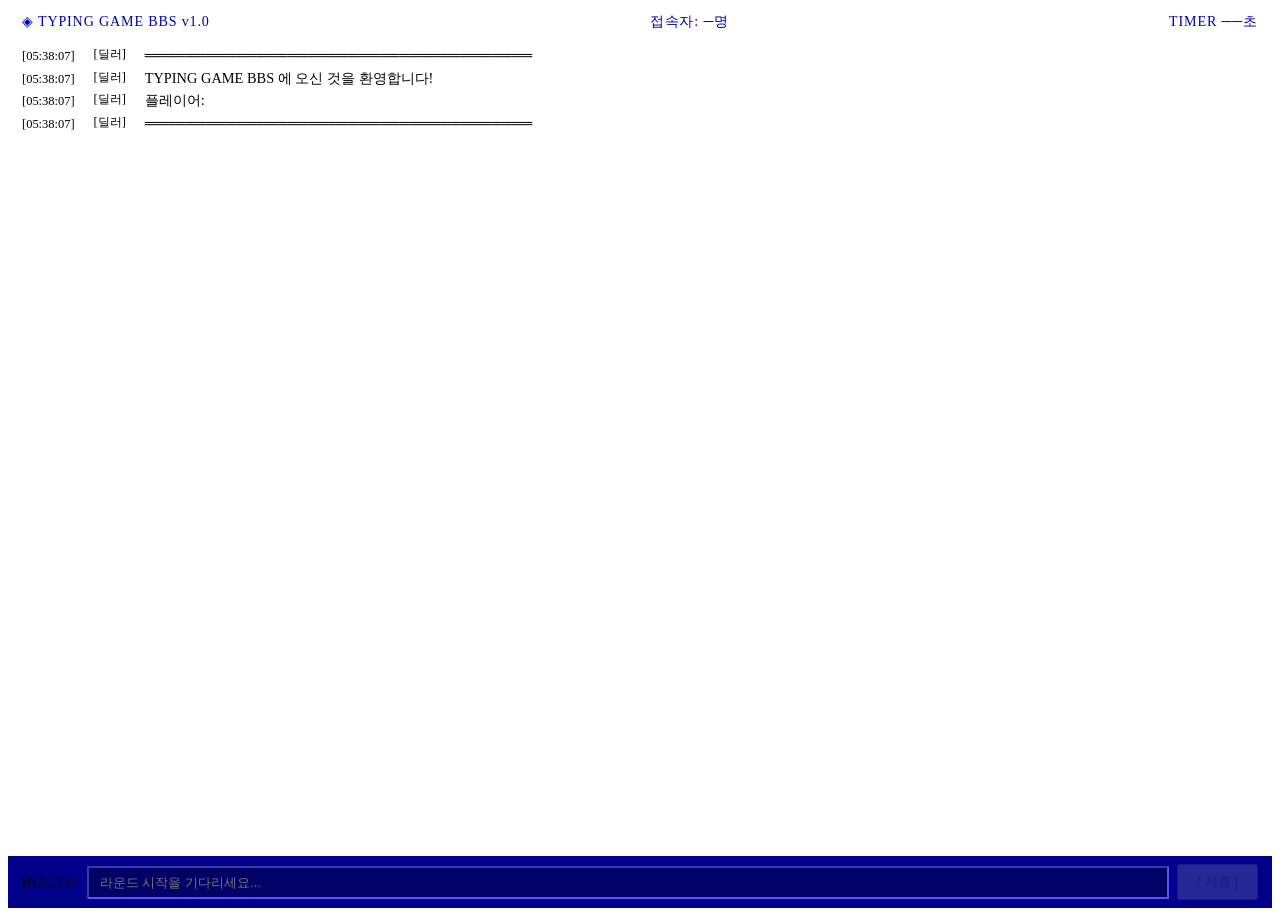
==== typing-game/src/main/resources/templates/game.html @ 08b0c511 "Initial commit: multi-module Spring Boot apps (portal, slack-scheduler, typing-game) - Change packag" ====
<!DOCTYPE html>
<html xmlns:th="http://www.thymeleaf.org">
<head>
    <meta charset="UTF-8" />
    <title>Typing Game - BBS</title>
    <link rel="stylesheet" th:href="@{/css/style.css}" />
    <style>
        body {
            display: block;
            padding: 0;
            height: 100vh;
            overflow: hidden;
        }

        .bbs-wrap {
            display: flex;
            flex-direction: column;
            height: 100vh;
        }

        /* ── 상단 상태바 (흰 배경 / 파란 글씨 - 클래식 BBS 반전) ── */
        .status-bar {
            display: flex;
            justify-content: space-between;
            align-items: center;
            padding: 4px 14px;
            background: #FFFFFF;
            color: #0000AA;
            font-size: 0.88rem;
            letter-spacing: 0.06em;
            flex-shrink: 0;
            user-select: none;
            border-bottom: 2px solid var(--accent);
        }

        #timer-display {
            font-weight: bold;
            min-width: 2ch;
            text-align: right;
        }

        #timer-display.warning { animation: flicker 0.5s step-end infinite; }
        @keyframes flicker { 50% { opacity: 0.2; } }

        /* ── 채팅 영역 ── */
        .chat-window {
            flex: 1;
            overflow-y: auto;
            padding: 10px 14px;
            display: flex;
            flex-direction: column;
            gap: 1px;
        }

        .chat-window::-webkit-scrollbar { width: 5px; }
        .chat-window::-webkit-scrollbar-track { background: #000088; }
        .chat-window::-webkit-scrollbar-thumb { background: #5555FF; }

        .msg {
            display: flex;
            gap: 8px;
            font-size: 0.9rem;
            line-height: 1.5;
        }

        .msg .ts {
            color: var(--dim);
            font-size: 0.78rem;
            flex-shrink: 0;
            margin-top: 2px;
        }

        .msg .tag {
            flex-shrink: 0;
            width: 54px;
            font-size: 0.78rem;
            text-align: center;
        }

        .msg .body { flex: 1; word-break: break-all; }

        /* 타입별 색상 */
        .msg.system .tag  { color: var(--dim); }
        .msg.system .body { color: var(--text); }

        .msg.game .tag  { color: var(--accent); }
        .msg.game .body { color: var(--accent); }

        .msg.sentence .tag  { color: var(--accent); }
        .msg.sentence .body {
            color: var(--accent);
            font-size: 1.05rem;
            border-left: 2px solid var(--accent);
            padding-left: 8px;
        }

        .msg.timer .tag  { color: #88CCFF; }
        .msg.timer .body { color: #88CCFF; }

        .msg.warn .tag  { color: #FF8844; }
        .msg.warn .body { color: #FF8844; }

        .msg.rank .tag  { color: #FFD700; }
        .msg.rank .body { color: #FFD700; }

        .msg.mine .tag  { color: #88FF88; }
        .msg.mine .body { color: #88FF88; font-style: italic; }

        .chat-divider {
            border: none;
            border-top: 1px dashed #3333CC;
            margin: 3px 0;
        }

        /* ── 입력 영역 ── */
        .input-area {
            flex-shrink: 0;
            border-top: 2px solid var(--accent);
            padding: 8px 14px;
            background: #000088;
        }

        .input-row {
            display: flex;
            align-items: center;
            gap: 8px;
        }

        .prompt-label {
            color: var(--accent);
            white-space: nowrap;
            font-size: 0.9rem;
            flex-shrink: 0;
        }

        .input-row input[type="text"] {
            flex: 1;
            margin-bottom: 0;
            padding: 7px 11px;
            background: #000066;
            border-color: #5555FF;
            color: #FFFFFF;
        }

        .input-row input[type="text"]:focus {
            border-color: var(--accent);
        }

        .input-row button {
            padding: 7px 18px;
            white-space: nowrap;
        }

        .input-row button:disabled {
            opacity: 0.4;
            cursor: not-allowed;
        }
    </style>
</head>
<body>
<input type="hidden" id="me" th:value="${nickname}" />

<div class="bbs-wrap">

    <!-- 상태바 -->
    <div class="status-bar">
        <span>◈ TYPING GAME BBS v1.0</span>
        <span id="user-count">접속자: ─명</span>
        <span>TIMER&nbsp;<span id="timer-display">──</span>초</span>
    </div>

    <!-- 채팅 창 -->
    <div class="chat-window" id="chat-window"></div>

    <!-- 입력창 -->
    <div class="input-area">
        <div class="input-row">
            <span class="prompt-label">INPUT ▷</span>
            <input type="text" id="typing-input" autocomplete="off"
                   placeholder="라운드 시작을 기다리세요..." disabled />
            <button type="button" id="submit-btn" disabled>[ 제출 ]</button>
        </div>
    </div>
</div>

<script th:src="@{/webjars/sockjs-client/sockjs.min.js}"></script>
<script th:src="@{/webjars/stomp-websocket/stomp.min.js}"></script>
<script>
    const me = document.getElementById('me').value;
    const GAME_SEC = 20;

    let stomp       = null;
    let hasSubmitted = false;
    let displayTimer = null;
    let displayLeft  = 0;

    // ── 유틸 ────────────────────────────────────────────
    function ts() { return new Date().toTimeString().slice(0, 8); }

    function esc(s) {
        return String(s)
            .replace(/&/g, '&amp;')
            .replace(/</g, '&lt;')
            .replace(/>/g, '&gt;');
    }

    function post(type, tag, body) {
        const win = document.getElementById('chat-window');
        const d = document.createElement('div');
        d.className = 'msg ' + type;
        d.innerHTML =
            '<span class="ts">[' + ts() + ']</span>' +
            '<span class="tag">[' + tag + ']</span>' +
            '<span class="body">' + esc(body) + '</span>';
        win.appendChild(d);
        win.scrollTop = win.scrollHeight;
    }

    function divider() {
        const win = document.getElementById('chat-window');
        const hr = document.createElement('hr');
        hr.className = 'chat-divider';
        win.appendChild(hr);
        win.scrollTop = win.scrollHeight;
    }

    function setUserCount(n) {
        if (n > 0)
            document.getElementById('user-count').textContent = '접속자: ' + n + '명';
    }

    // ── 표시 타이머 (상태바용 카운트다운) ────────────────
    function startDisplayTimer(initialSec) {
        if (displayTimer) clearInterval(displayTimer);
        displayLeft = initialSec;
        const el = document.getElementById('timer-display');
        el.textContent = displayLeft;
        el.classList.remove('warning');

        displayTimer = setInterval(function () {
            displayLeft--;
            el.textContent = Math.max(displayLeft, 0);
            if (displayLeft <= 10) el.classList.add('warning');
            if (displayLeft <= 0) {
                clearInterval(displayTimer);
                el.textContent = '──';
                el.classList.remove('warning');
            }
        }, 1000);
    }

    // ── 라운드 리셋 ─────────────────────────────────────
    function resetRound(initialSec) {
        hasSubmitted = false;
        const inp = document.getElementById('typing-input');
        inp.value = '';
        inp.disabled = false;
        inp.placeholder = '여기에 입력하세요...';
        document.getElementById('submit-btn').disabled = false;
        startDisplayTimer(initialSec || GAME_SEC);
        inp.focus();
    }

    function lockInput() {
        document.getElementById('typing-input').disabled = true;
        document.getElementById('submit-btn').disabled = true;
    }

    // ── 서버 메시지 처리 ────────────────────────────────
    function onMessage(raw) {
        const m = JSON.parse(raw.body);
        setUserCount(m.userCount);

        switch (m.type) {
            case 'SYSTEM':
                post('system', '딜러', m.text);
                break;

            case 'GAME':
                divider();
                post('game', '딜러', '▶ 다음 문장을 입력하세요:');
                post('sentence', '      ', m.text);
                divider();
                resetRound(m.secondsLeft > 0 ? m.secondsLeft : GAME_SEC);
                break;

            case 'TIMER':
                post('timer', '딜러', '⏱ ' + m.text);
                break;

            case 'WARN':
                post('warn', '딜러', '⚠ ' + m.text);
                break;

            case 'RANK':
                post('rank', '딜러', m.text);
                break;
        }
    }

    // ── WebSocket 연결 ──────────────────────────────────
    function connect() {
        const sock = new SockJS('/typing-game/ws');
        stomp = Stomp.over(sock);
        stomp.debug = null;
        stomp.connect({}, function () {
            stomp.subscribe('/topic/chat', onMessage);
            stomp.send('/app/join', {}, JSON.stringify({ nickname: me }));
        });
    }

    // ── 제출 ────────────────────────────────────────────
    function doSubmit() {
        if (hasSubmitted) return;
        const typedText = document.getElementById('typing-input').value.trim();
        if (!typedText) return;

        hasSubmitted = true;
        lockInput();

        stomp.send('/app/submit', {}, JSON.stringify({ nickname: me, text: typedText }));
        post('mine', '나', '제출 완료! 다른 플레이어를 기다리는 중...');
    }

    document.getElementById('submit-btn').addEventListener('click', doSubmit);
    document.getElementById('typing-input').addEventListener('keydown', function (e) {
        if (e.key === 'Enter') doSubmit();
    });

    // ── 초기 메시지 & 연결 ──────────────────────────────
    post('system', '딜러', '══════════════════════════════════════');
    post('system', '딜러', '  TYPING GAME BBS 에 오신 것을 환영합니다!');
    post('system', '딜러', '  플레이어: ' + me);
    post('system', '딜러', '══════════════════════════════════════');
    connect();
</script>
</body>
</html>
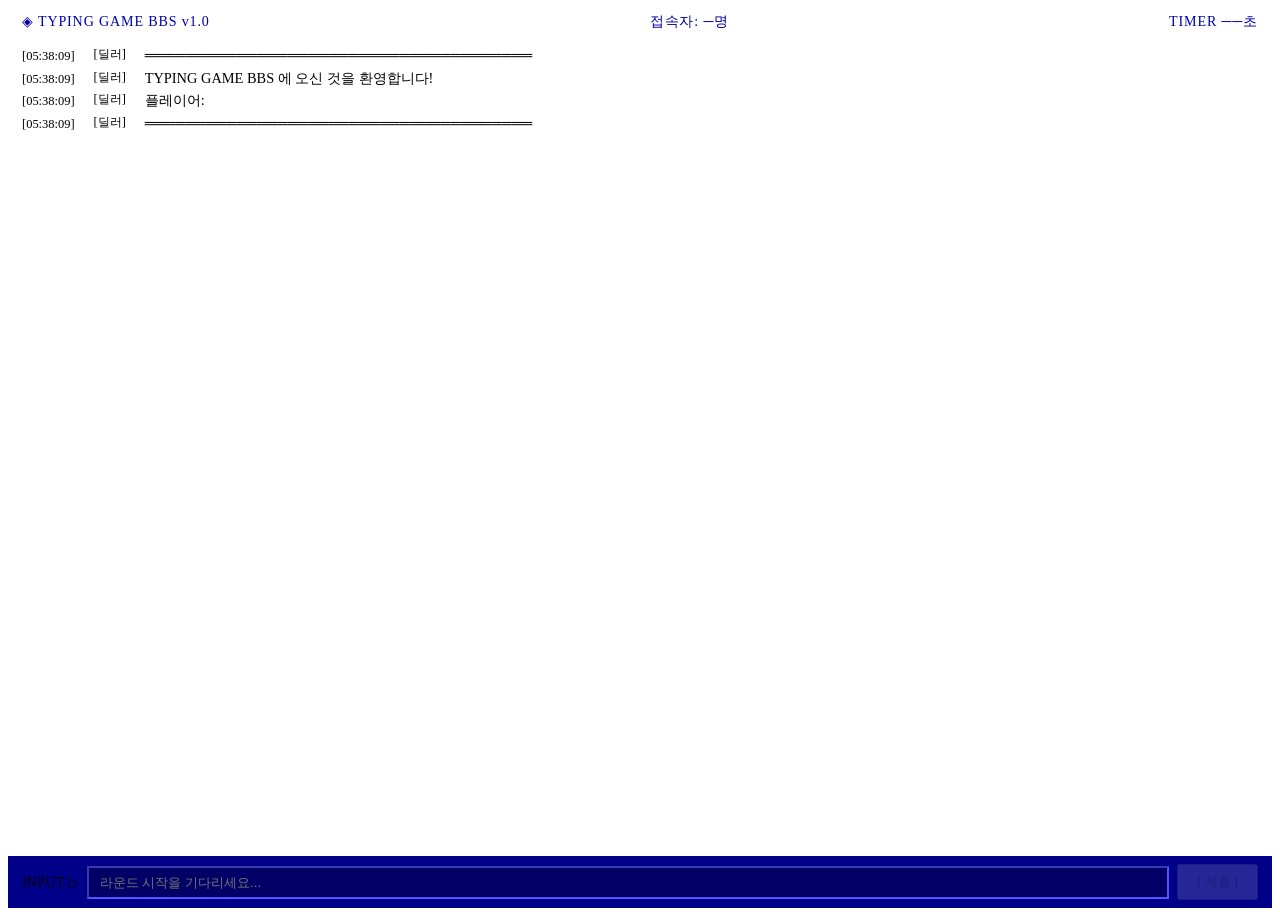
==== commit 25f20e54: "Fix: WebSocket endpoint path from /typing-game/ws to /ws Co-Authored-By: Claude Sonnet 4.6 <noreply@" ====
--- a/typing-game/src/main/resources/templates/game.html
+++ b/typing-game/src/main/resources/templates/game.html
@@ -300,7 +300,7 @@
 
     // ── WebSocket 연결 ──────────────────────────────────
     function connect() {
-        const sock = new SockJS('/typing-game/ws');
+        const sock = new SockJS('/ws');
         stomp = Stomp.over(sock);
         stomp.debug = null;
         stomp.connect({}, function () {
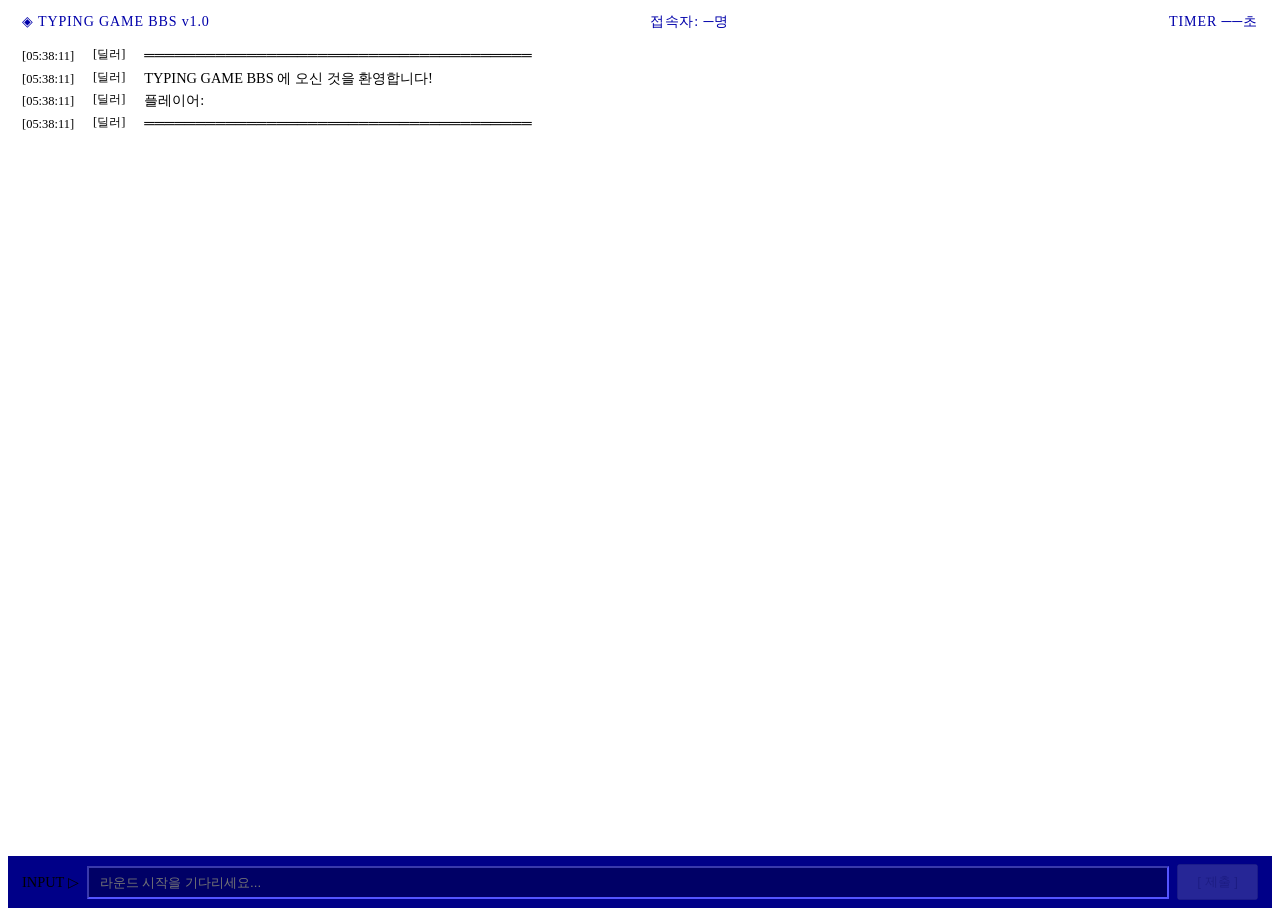
==== commit 4c478b6b: "Fix: switch from SockJS to native WebSocket for Railway compatibility Co-Authored-By: Claude Sonnet " ====
--- a/typing-game/src/main/resources/templates/game.html
+++ b/typing-game/src/main/resources/templates/game.html
@@ -183,7 +183,6 @@
     </div>
 </div>
 
-<script th:src="@{/webjars/sockjs-client/sockjs.min.js}"></script>
 <script th:src="@{/webjars/stomp-websocket/stomp.min.js}"></script>
 <script>
     const me = document.getElementById('me').value;
@@ -300,7 +299,8 @@
 
     // ── WebSocket 연결 ──────────────────────────────────
     function connect() {
-        const sock = new SockJS('/ws');
+        const protocol = location.protocol === 'https:' ? 'wss' : 'ws';
+        const sock = new WebSocket(protocol + '://' + location.host + '/ws');
         stomp = Stomp.over(sock);
         stomp.debug = null;
         stomp.connect({}, function () {
